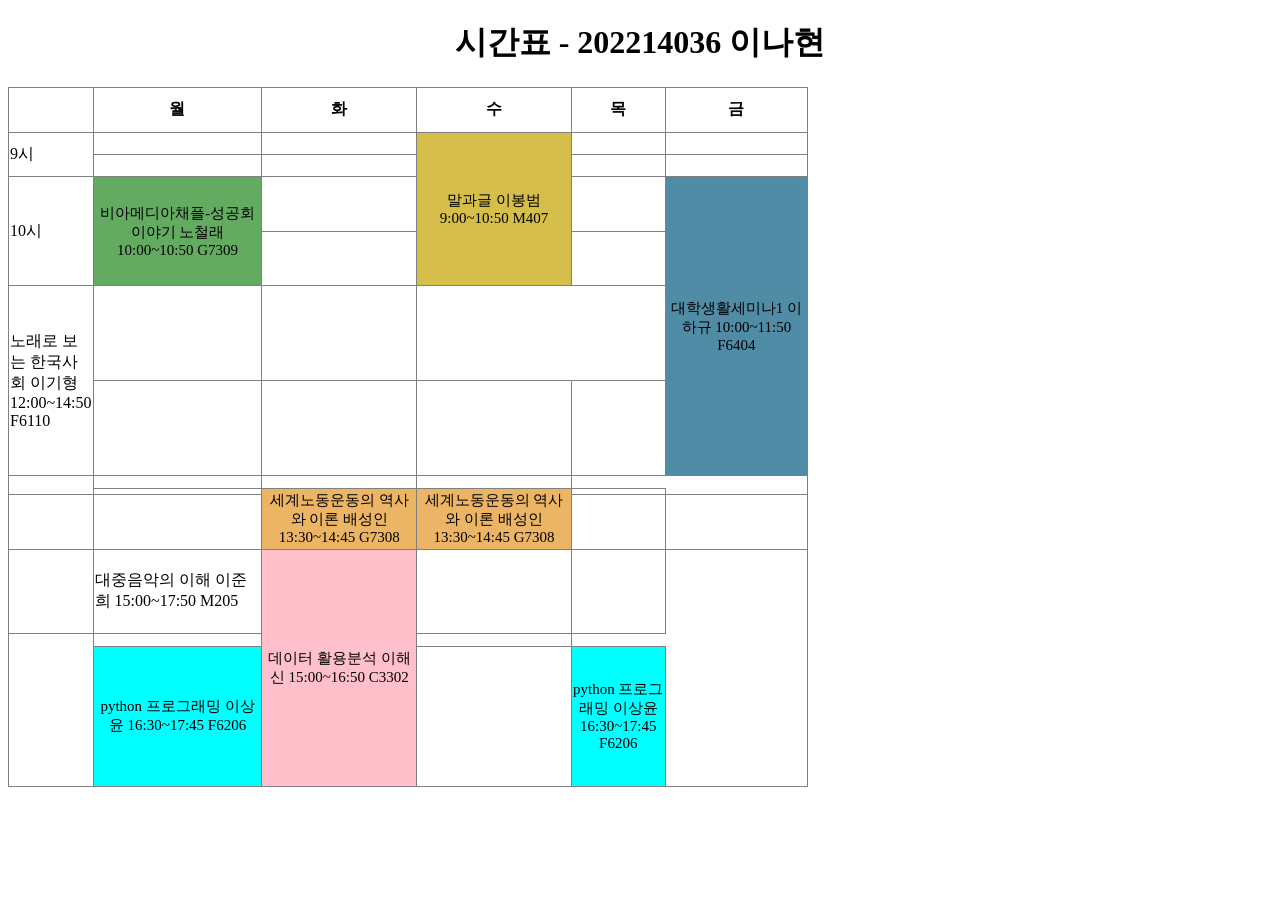
==== 시간표.html @ 9c498d1e "멋사3 과제" ====
<!DOCTYPE html>
<html lang="en">
    <!--틀린 부분 다시 고치고 과제 시작해야 함-->
    <!-- 2번째와 5번째는 따로 적용되는 코드임으로 서로 상관이 없음-->
<head>
    <meta charset="UTF-8">
    <meta http-equiv="X-UA-Compatible" content="IE=edge">
    <meta name="viewport" content="width=device-width, initial-scale=1.0">
    <title>이나현 시간표</title>
    <link rel="stylesheet" href="index.css">
</head>
<body>
    <h1 class="style0">시간표 - 202214036 이나현</h1>
        <table border = "1" width="800" height=700, class="table">
        <!-- width 부터 height 까지 추가해니까 넓직했던 표가 보기 좋게 줄었음 아마 넓이 값을 못 움직이게 정해놓은 듯-->
            <tr>
                <th></th>
                <th>월</th>
                <th>화</th>
                <th>수</th>
                <th>목</th>
                <th>금</th>
            </tr>
            <tr>
                <td rowspan="2" class="td,td">9시</td>
                <td></td>
                <td></td>
                <div class="style1"><td rowspan="4" class="style1">말과글 이봉범 9:00~10:50 M407</td></div>
                <td></td>
                <td></td>
            </tr>
            <tr>
                <td></td>
                <td></td>
                <td></td>
                <td></td>
            </tr>
            <tr>
                <td rowspan="2" class="style10">10시</td>
                <td rowspan="2" class="style2">비아메디아채플-성공회이야기 노철래 10:00~10:50 G7309</td>
                <td></td>
                <td></td>
                <td rowspan="4" class="style3">대학생활세미나1 이하규 10:00~11:50 F6404</td>
            </tr>
            <tr>
                <td></td>
                <td></td>
            </tr>
            <tr>
                <td rowspan="2" class="style10>11시</td>
                <td></td>
                <td></td>
                <td></td>
                <td></td>
            </tr>
            <tr>
                <td></td>
                <td></td>
                <td></td>
                <td></td>
            </tr>
            <tr>
                <td rowspan="2" class="style10>12시</td>
                <td></td>
                <td></td>
                <td rowspan="6" class="style4">노래로 보는 한국사회 이기형 12:00~14:50 F6110</td>
                <td></td>
                <td></td>
            </tr>
            <tr>
                <td></td>
                <td></td>
                <td></td>
                <td></td>
            </tr>
            <tr>
                <td rowspan="2" class="style10>1시</td>
                <td class ="style9"></td>
                <td class ="style9"></td>
                <td class ="style9"></td>
                <td class ="style9"></td>
            </tr>
            <tr>
                <td></td>
                <td rowspan="2" class="style5">세계노동운동의 역사와 이론 배성인 13:30~14:45 G7308 </td>
                <td rowspan="2" class="style5">세계노동운동의 역사와 이론 배성인 13:30~14:45 G7308</td>
                <td></td>
            </tr>
            <tr>
                <td rowspan="2" class="style10>2시</td>
                <td></td>
                <td></td>
            </tr>
            <tr>
                <td class ="style9"></td>
                <td class ="style9"></td>
                <td class ="style9"></td>
                <td class ="style9"></td>
            </tr>
            <tr>
                <td rowspan="2" class="style10>3시</td>
                <td></td>
                <td></td>
                <td></td>
                <td rowspan="6" class="style6">대중음악의 이해 이준희 15:00~17:50 M205</td>
                <td rowspan="4" class="style7">데이터 활용분석 이해신 15:00~16:50 C3302</td>
            </tr>
            <tr>
                <td></td>
                <td></td>
                <td></td>
            </tr>
            <tr>
                <td rowspan="2" class="style10>4시</td>
                <td class ="style9"></td>
                <td class ="style9"></td>
                <td class ="style9"></td>
            </tr>
            <tr>
                <td rowspan="3" class="style8">python 프로그래밍 이상윤 16:30~17:45 F6206</td>
                <td></td>
                <td rowspan="3" class="style8">python 프로그래밍 이상윤 16:30~17:45 F6206</td>
            </tr>
            <tr>
                <td rowspan="2" class="style10>5시</td>
                <td></td>
                <td></td>
            </tr>
            <tr>
                <td></td>
                <td></td>
            </tr>
            <tr>
                <td rowspan="2" class="style10>6시</td>
                <td></td>
                <td></td>
                <td></td>
                <td></td>
                <td></td>
            </tr>
            <tr>
                <td></td>
                <td></td>
                <td></td>
                <td></td>
                <td></td>
            </tr>
        </table>
</body>
</html>
---- index.css ----
.style0 {
    text-align: center;
}
.style1{
    font-size: 15px;
    text-align: center;
    width: 100px;
    background-color:rgb(213, 190, 73);
}
.style2{
    font-size: 15px;
    text-align: center;
    width: 220px;
    background-color: rgb(98, 171, 97);

}
.style3{
    font-size: 15px;
    text-align: center;
    width: 180px;
    background-color: rgb(81, 140, 166);
}
.style4{
    font-size: 15px;
    text-align: center;
    width: 200px;
    background-color: rgb(128, 114, 198);
}
.style5{
    font-size: 15px;
    text-align: center;
    width: 200px;
    background-color: rgb(236, 180, 101);
}
.style6{
    font-size: 15px;
    text-align: center;
    width: 100px;
    background-color: rgb(103, 99, 100);
}
.style7{
    font-size: 15px;
    text-align: center;
    width : 70px;
    background-color: pink;
}
.style8{
    font-size: 15px;
    text-align: center;
    width: 100px;
    background-color: aqua;
}
.table{
    border-collapse: collapse;
}
.style9{
    width: 10px;
    height: 10px;
}
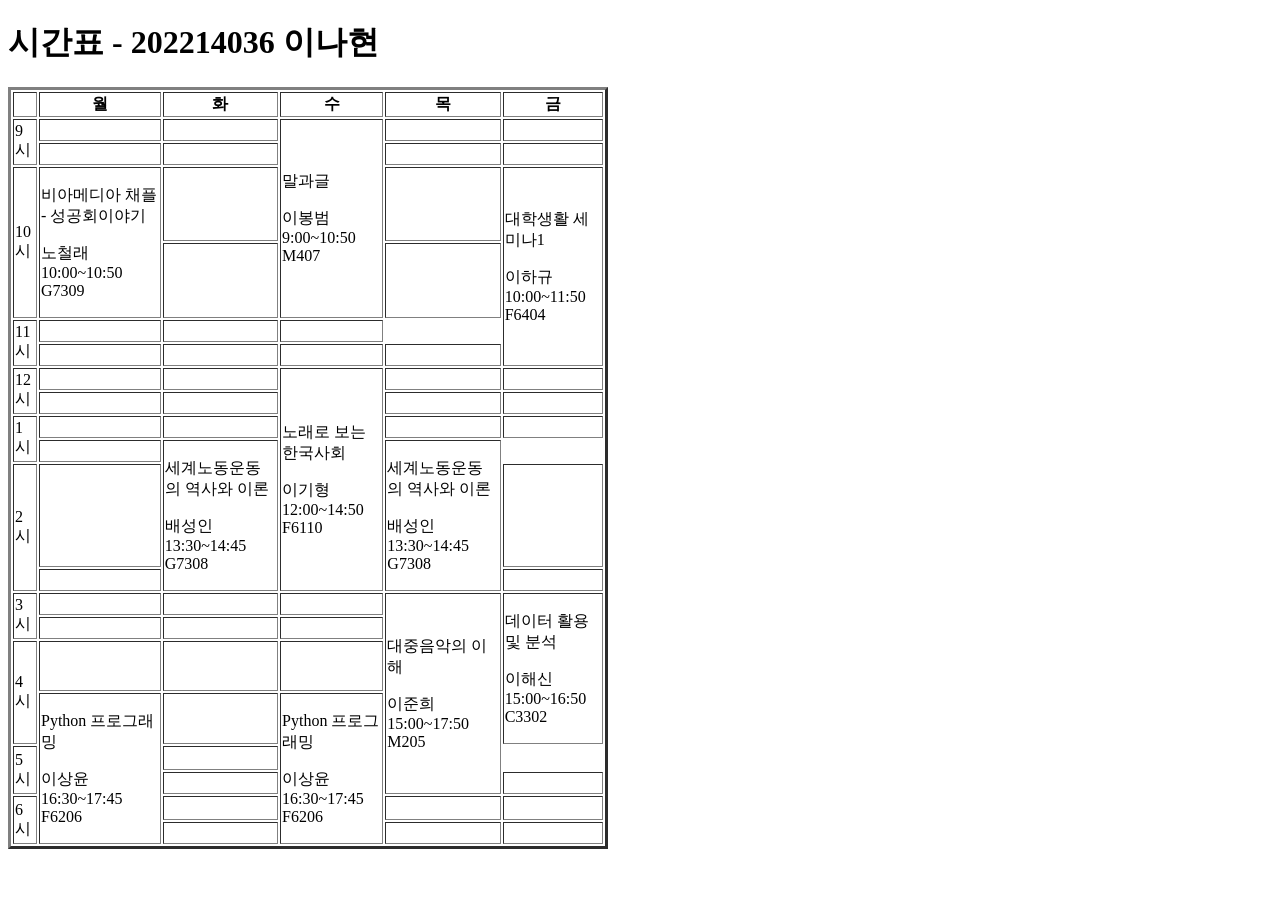
==== commit 84ad0160: "시간표 페이지 수정" ====
--- a/시간표.html
+++ b/시간표.html
@@ -1,150 +1,167 @@
 <!DOCTYPE html>
-<html lang="en">
-    <!--틀린 부분 다시 고치고 과제 시작해야 함-->
-    <!-- 2번째와 5번째는 따로 적용되는 코드임으로 서로 상관이 없음-->
+<html>
 <head>
     <meta charset="UTF-8">
     <meta http-equiv="X-UA-Compatible" content="IE=edge">
     <meta name="viewport" content="width=device-width, initial-scale=1.0">
     <title>이나현 시간표</title>
-    <link rel="stylesheet" href="index.css">
+    <link rel="stylesheet" href="시간표.css">
 </head>
 <body>
-    <h1 class="style0">시간표 - 202214036 이나현</h1>
-        <table border = "1" width="800" height=700, class="table">
-        <!-- width 부터 height 까지 추가해니까 넓직했던 표가 보기 좋게 줄었음 아마 넓이 값을 못 움직이게 정해놓은 듯-->
-            <tr>
-                <th></th>
-                <th>월</th>
-                <th>화</th>
-                <th>수</th>
-                <th>목</th>
-                <th>금</th>
-            </tr>
-            <tr>
-                <td rowspan="2" class="td,td">9시</td>
-                <td></td>
-                <td></td>
-                <div class="style1"><td rowspan="4" class="style1">말과글 이봉범 9:00~10:50 M407</td></div>
-                <td></td>
-                <td></td>
-            </tr>
-            <tr>
-                <td></td>
-                <td></td>
-                <td></td>
-                <td></td>
-            </tr>
-            <tr>
-                <td rowspan="2" class="style10">10시</td>
-                <td rowspan="2" class="style2">비아메디아채플-성공회이야기 노철래 10:00~10:50 G7309</td>
-                <td></td>
-                <td></td>
-                <td rowspan="4" class="style3">대학생활세미나1 이하규 10:00~11:50 F6404</td>
-            </tr>
-            <tr>
-                <td></td>
-                <td></td>
-            </tr>
-            <tr>
-                <td rowspan="2" class="style10>11시</td>
-                <td></td>
-                <td></td>
-                <td></td>
-                <td></td>
-            </tr>
-            <tr>
-                <td></td>
-                <td></td>
-                <td></td>
-                <td></td>
-            </tr>
-            <tr>
-                <td rowspan="2" class="style10>12시</td>
-                <td></td>
-                <td></td>
-                <td rowspan="6" class="style4">노래로 보는 한국사회 이기형 12:00~14:50 F6110</td>
-                <td></td>
-                <td></td>
-            </tr>
-            <tr>
-                <td></td>
-                <td></td>
-                <td></td>
-                <td></td>
-            </tr>
-            <tr>
-                <td rowspan="2" class="style10>1시</td>
-                <td class ="style9"></td>
-                <td class ="style9"></td>
-                <td class ="style9"></td>
-                <td class ="style9"></td>
-            </tr>
-            <tr>
-                <td></td>
-                <td rowspan="2" class="style5">세계노동운동의 역사와 이론 배성인 13:30~14:45 G7308 </td>
-                <td rowspan="2" class="style5">세계노동운동의 역사와 이론 배성인 13:30~14:45 G7308</td>
-                <td></td>
-            </tr>
-            <tr>
-                <td rowspan="2" class="style10>2시</td>
-                <td></td>
-                <td></td>
-            </tr>
-            <tr>
-                <td class ="style9"></td>
-                <td class ="style9"></td>
-                <td class ="style9"></td>
-                <td class ="style9"></td>
-            </tr>
-            <tr>
-                <td rowspan="2" class="style10>3시</td>
-                <td></td>
-                <td></td>
-                <td></td>
-                <td rowspan="6" class="style6">대중음악의 이해 이준희 15:00~17:50 M205</td>
-                <td rowspan="4" class="style7">데이터 활용분석 이해신 15:00~16:50 C3302</td>
-            </tr>
-            <tr>
-                <td></td>
-                <td></td>
-                <td></td>
-            </tr>
-            <tr>
-                <td rowspan="2" class="style10>4시</td>
-                <td class ="style9"></td>
-                <td class ="style9"></td>
-                <td class ="style9"></td>
-            </tr>
-            <tr>
-                <td rowspan="3" class="style8">python 프로그래밍 이상윤 16:30~17:45 F6206</td>
-                <td></td>
-                <td rowspan="3" class="style8">python 프로그래밍 이상윤 16:30~17:45 F6206</td>
-            </tr>
-            <tr>
-                <td rowspan="2" class="style10>5시</td>
-                <td></td>
-                <td></td>
-            </tr>
-            <tr>
-                <td></td>
-                <td></td>
-            </tr>
-            <tr>
-                <td rowspan="2" class="style10>6시</td>
-                <td></td>
-                <td></td>
-                <td></td>
-                <td></td>
-                <td></td>
-            </tr>
-            <tr>
-                <td></td>
-                <td></td>
-                <td></td>
-                <td></td>
-                <td></td>
-            </tr>
-        </table>
+    <h1>시간표 - 202214036 이나현</h1>
+    <table border="3" width="600" height="700">
+        <tr>
+            <th class="jb-th-1">&nbsp;</th>
+            <th>월</th>
+            <th>화</th>
+            <th>수</th>
+            <th>목</th>
+            <th>금</th>
+       </tr>
+       <tr>
+           <td rowspan="2" class="time">9시</td>
+           <td class="sel-line">&nbsp;</td>
+           <td>&nbsp;</td>
+           <td rowspan="4" class="style0">
+               <p class="subject-name">말과글</p>
+               <p class="sub-info">이봉범<br>9:00~10:50<br>M407</p>
+           </td>
+           <td>&nbsp;</td>
+           <td>&nbsp;</td>
+       </tr>
+       <tr>
+           <td>&nbsp;</td>
+           <td>&nbsp;</td>
+           <td>&nbsp;</td>
+           <td>&nbsp;</td>
+       </tr>
+       <tr>
+           <td rowspan="2" class="time">10시</td>
+           <td rowspan="2" class="style1">
+               <p class="subject-name">비아메디아 채플 - 성공회이야기</p>
+               <p class="sub-info">노철래<br>10:00~10:50<br>G7309</p>
+           </td>
+           <td class="sel-line">&nbsp;</td>
+           <td>&nbsp;</td>
+       <td rowspan="4" class="style2">
+           <p class="subject-name">대학생활 세미나1</p>
+           <p class="sub-info">이하규<br>10:00~11:50<br>F6404</p></td>
+       </tr>
+       <tr>
+           <td>&nbsp;</td>
+           <td>&nbsp;</td>
+       </tr>
+       <tr>
+           <td rowspan="2" class="time">11시</td>
+           <td class="sel-line">&nbsp;</td>
+           <td>&nbsp;</td>
+           <td>&nbsp;</td>
+       </tr>
+       <tr>
+           <td>&nbsp;</td>
+           <td>&nbsp;</td>
+           <td>&nbsp;</td>
+           <td>&nbsp;</td>
+       </tr>
+       <tr>
+        <td rowspan="2" class="time">12시</td>
+        <td class="sel-line">&nbsp;</td>
+        <td>&nbsp;</td>
+        <td rowspan="6" class="style3">
+            <p class="subject-name">노래로 보는 한국사회</p>
+            <p class="sub-info">이기형<br>12:00~14:50<br>F6110</p>
+        </td>
+        <td>&nbsp;</td>
+        <td>&nbsp;</td>
+       </tr>
+       <tr>
+        <td>&nbsp;</td>
+        <td>&nbsp;</td>
+        <td>&nbsp;</td>
+        <td>&nbsp;</td>
+       </tr>
+       <tr>
+           <td rowspan="2" class="time">1시</td>
+           <td class="sel-line">&nbsp;</td>
+           <td>&nbsp;</td>
+           <td>&nbsp;</td>
+           <td>&nbsp;</td>
+       </tr>
+       <tr>
+        <td class="sel-line">&nbsp;</td>
+        <td rowspan="3" class="style4">
+            <p class="subject-name">세계노동운동의 역사와 이론</p>
+            <p class="sub-info">배성인<br>13:30~14:45<br>G7308</p>
+        </td>
+        <td rowspan="3" class="style4">
+            <p class="subject-name">세계노동운동의 역사와 이론</p>
+            <p class="sub-info">배성인<br>13:30~14:45<br>G7308</p>
+        </td>
+       </tr>
+       <tr>
+        <td rowspan="2" class="time">2시</td>
+        <td class="sel-line">&nbsp;</td>
+        <td>&nbsp;</td>
+       </tr>
+       <tr>
+        <td class="sel-line">&nbsp;</td>
+        <td>&nbsp;</td>
+       </tr>
+       <tr>
+        <td rowspan="2" class="time">3시</td>
+        <td class="sel-line">&nbsp;</td>
+        <td>&nbsp;</td>
+        <td>&nbsp;</td>
+        <td rowspan="6" class="style5">
+            <p class="subject-name">대중음악의 이해</p>
+            <p class="sub-info">이준희<br>15:00~17:50<br>M205</p>
+        </td>
+        <td rowspan="4" class="style6">
+            <p class="subject-name">데이터 활용 및 분석</p>
+            <p class="sub-info">이해신<br>15:00~16:50<br>C3302</p>
+        </td>
+       </tr>
+       <tr>
+        <td class="sel-line">&nbsp;</td>
+        <td>&nbsp;</td>
+        <td>&nbsp;</td>
+       </tr>
+       <tr>
+        <td rowspan="2" class="time">4시</td>
+        <td class="sel-line">&nbsp;</td>
+        <td>&nbsp;</td>
+        <td>&nbsp;</td>
+       </tr>
+       <tr>
+        <td rowspan="5" class="style7">
+            <p class="subject-name">Python 프로그래밍</p>
+            <p class="sub-info">이상윤<br>16:30~17:45<br>F6206</p>
+        </td>
+        <td class="sel-line">&nbsp;</td>
+        <td rowspan="5" class="style7">
+            <p class="subject-name">Python 프로그래밍</p>
+            <p class="sub-info">이상윤<br>16:30~17:45<br>F6206</p>
+        </td>
+       </tr>
+       <tr>
+        <td rowspan="2" class="time">5시</td>
+        <td class="sel-line">&nbsp;</td> 
+       </tr>
+       <tr>
+        <td class="sel-line">&nbsp;</td>
+        <td>&nbsp;</td>
+       </tr>
+       <tr>
+        <td rowspan="2" class="time">6시</td>
+        <td class="sel-line">&nbsp;</td>
+        <td>&nbsp;</td>
+        <td>&nbsp;</td>
+       </tr>
+       <tr>
+        <td class="sel-line">&nbsp;</td>
+        <td>&nbsp;</td>
+        <td>&nbsp;</td>
+       </tr>
+
 </body>
 </html>
